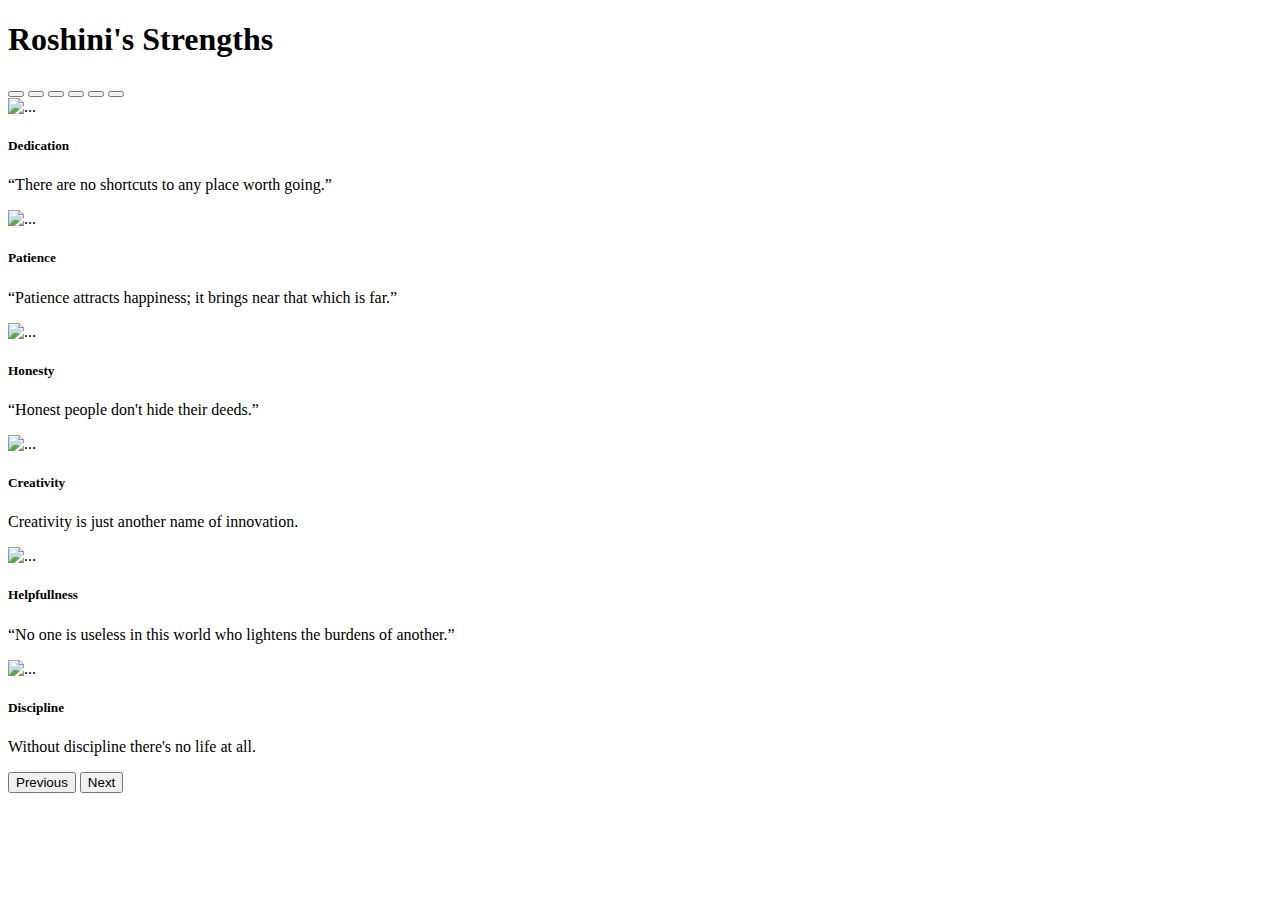
==== streng.html @ d9db2521 "hi" ====
<!doctype html>
<html lang="en">
  <head>
    <!-- Required meta tags -->
    <meta charset="utf-8">
    <meta name="viewport" content="width=device-width, initial-scale=1">

    <!-- Bootstrap CSS -->
    <link href="https://cdn.jsdelivr.net/npm/bootstrap@5.0.0-beta2/dist/css/bootstrap.min.css" rel="stylesheet" integrity="sha384-BmbxuPwQa2lc/FVzBcNJ7UAyJxM6wuqIj61tLrc4wSX0szH/Ev+nYRRuWlolflfl" crossorigin="anonymous">

    <title>Hello, world!</title>
  </head>
  <body>
    <h1>Roshini's Strengths</h1>

    <!-- Optional JavaScript; choose one of the two! -->

    <!-- Option 1: Bootstrap Bundle with Popper -->
    <script src="https://cdn.jsdelivr.net/npm/bootstrap@5.0.0-beta2/dist/js/bootstrap.bundle.min.js" integrity="sha384-b5kHyXgcpbZJO/tY9Ul7kGkf1S0CWuKcCD38l8YkeH8z8QjE0GmW1gYU5S9FOnJ0" crossorigin="anonymous"></script>

    <!-- Option 2: Separate Popper and Bootstrap JS -->
    <!--
    <script src="https://cdn.jsdelivr.net/npm/@popperjs/core@2.6.0/dist/umd/popper.min.js" integrity="sha384-KsvD1yqQ1/1+IA7gi3P0tyJcT3vR+NdBTt13hSJ2lnve8agRGXTTyNaBYmCR/Nwi" crossorigin="anonymous"></script>
    <script src="https://cdn.jsdelivr.net/npm/bootstrap@5.0.0-beta2/dist/js/bootstrap.min.js" integrity="sha384-nsg8ua9HAw1y0W1btsyWgBklPnCUAFLuTMS2G72MMONqmOymq585AcH49TLBQObG" crossorigin="anonymous"></script>
    -->
    <div id="carouselExampleDark" class="carousel carousel-dark slide" data-bs-ride="carousel">
        <div class="carousel-indicators">
          <button type="button" data-bs-target="#carouselExampleDark" data-bs-slide-to="0" class="active" aria-current="true" aria-label="Slide 1"></button>
          <button type="button" data-bs-target="#carouselExampleDark" data-bs-slide-to="1" aria-label="Slide 2"></button>
          <button type="button" data-bs-target="#carouselExampleDark" data-bs-slide-to="2" aria-label="Slide 3"></button>
          <button type="button" data-bs-target="#carouselExampleDark" data-bs-slide-to="3" aria-label="Slide 4"></button>
          <button type="button" data-bs-target="#carouselExampleDark" data-bs-slide-to="4" aria-label="Slide 5"></button>
          <button type="button" data-bs-target="#carouselExampleDark" data-bs-slide-to="5" aria-label="Slide 0"></button>
        </div>
        <div class="carousel-inner">
          <div class="carousel-item active" data-bs-interval="10000">
            <img src="C:\Users\roshini kini\Downloads\dedication.png" class="d-block w-100" alt="...">
            <div class="carousel-caption d-none d-md-block">
              <h5>Dedication</h5>
              <p>“There are no shortcuts to any place worth going.”</p>
            </div>
          </div>
          <div class="carousel-item" data-bs-interval="2000">
            <img src="C:\Users\roshini kini\Downloads\patience.png" class="d-block w-100" alt="...">
            <div class="carousel-caption d-none d-md-block">
              <h5>Patience</h5>
              <p>“Patience attracts happiness; it brings near that which is far.”</p>
            </div>
          </div>
          <div class="carousel-item" data-bs-interval="2000">
            <img src="C:\Users\roshini kini\Downloads\honesty.png" class="d-block w-100" alt="...">
            <div class="carousel-caption d-none d-md-block">
              <h5>Honesty</h5>
              <p>“Honest people don't hide their deeds.”</p>
            </div>
          </div>
          <div class="carousel-item" data-bs-interval="2000">
            <img src="C:\Users\roshini kini\Downloads\creatives.png" class="d-block w-100" alt="...">
            <div class="carousel-caption d-none d-md-block">
              <h5>Creativity</h5>
              <p>Creativity is just another name of innovation.</p>
            </div>
          </div>
          <div class="carousel-item" data-bs-interval="2000">
            <img src="C:\Users\roshini kini\Downloads\help.png" class="d-block w-100" alt="...">
            <div class="carousel-caption d-none d-md-block">
              <h5>Helpfullness</h5>
              <p>“No one is useless in this world who lightens the burdens of another.”</p>
            </div>
          </div>
          <div class="carousel-item" data-bs-interval="2000">
            <img src="C:\Users\roshini kini\Downloads\discipline.png" class="d-block w-100" alt="...">
            <div class="carousel-caption d-none d-md-block">
              <h5>Discipline</h5>
              <p>Without discipline there's no life at all.</p>
            </div>
          </div>
        </div>
        <button class="carousel-control-prev" type="button" data-bs-target="#carouselExampleDark"  data-bs-slide="prev">
          <span class="carousel-control-prev-icon" aria-hidden="true"></span>
          <span class="visually-hidden">Previous</span>
        </button>
        <button class="carousel-control-next" type="button" data-bs-target="#carouselExampleDark"  data-bs-slide="next">
          <span class="carousel-control-next-icon" aria-hidden="true"></span>
          <span class="visually-hidden">Next</span>
        </button>
      </div>
      </body>
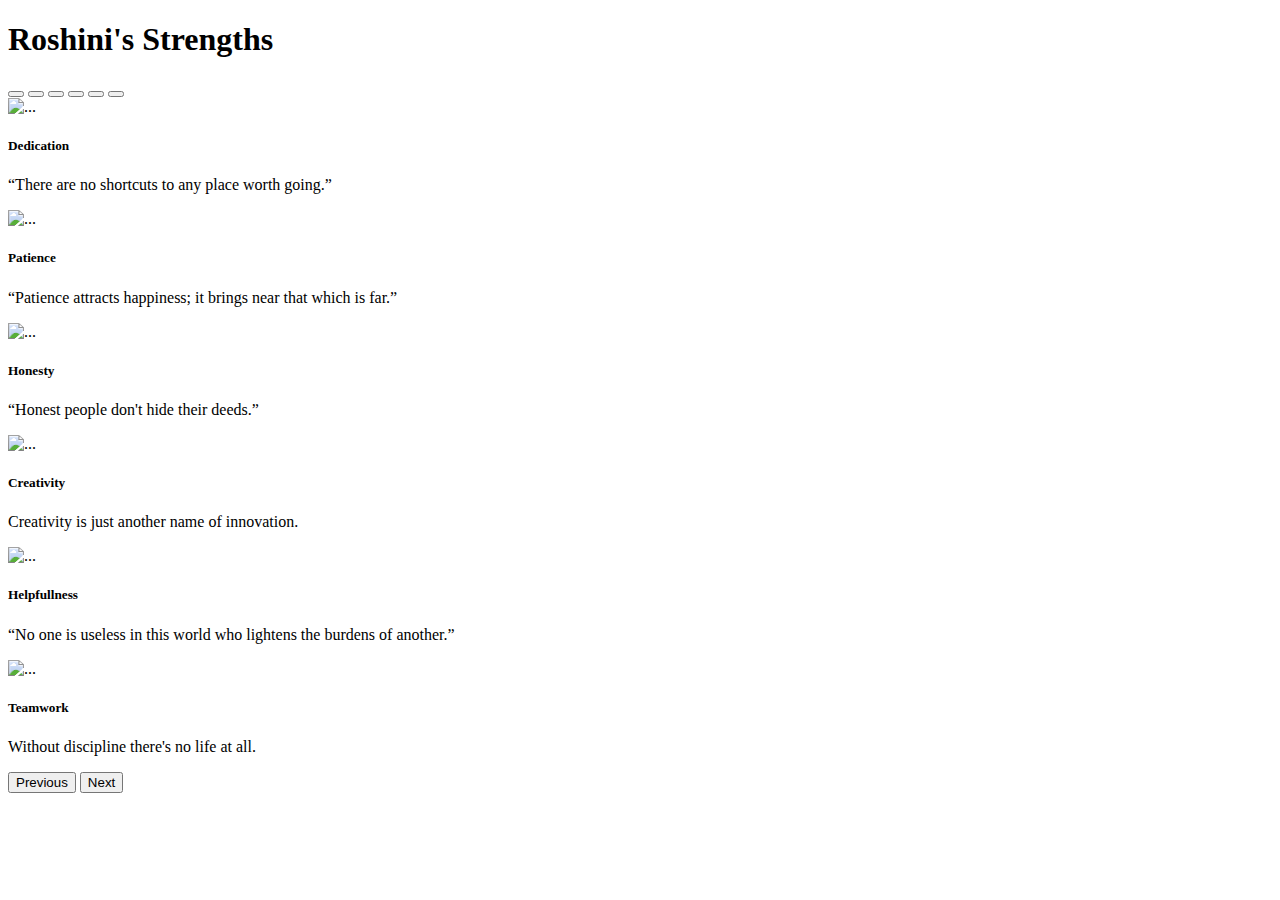
==== commit 6dc73b8c: "updated strengths with google photos" ====
--- a/streng.html
+++ b/streng.html
@@ -34,44 +34,44 @@
         </div>
         <div class="carousel-inner">
           <div class="carousel-item active" data-bs-interval="10000">
-            <img src="C:\Users\roshini kini\Downloads\dedication.png" class="d-block w-100" alt="...">
+            <img src="https://images.robertharding.com/zoom/RF/FS/HORIZONTAL/1177-4112.jpg" class="d-block w-100" alt="...">
             <div class="carousel-caption d-none d-md-block">
               <h5>Dedication</h5>
               <p>“There are no shortcuts to any place worth going.”</p>
             </div>
           </div>
           <div class="carousel-item" data-bs-interval="2000">
-            <img src="C:\Users\roshini kini\Downloads\patience.png" class="d-block w-100" alt="...">
+            <img src="https://lh3.googleusercontent.com/proxy/9uVT9F543bS9nHlp54f0A4hehuI2Ie5KjyJ8UWEXn7A92TLCvEh0aftz5JnO2MeKKs1DEYN-3t3WI76NKlIpqMeyvCADDS_AazvTL76UUNy8dZuWP-v4XmeMS7V6-Qgqzt6u_rjVVn_HpIs" class="d-block w-100" alt="...">
             <div class="carousel-caption d-none d-md-block">
               <h5>Patience</h5>
               <p>“Patience attracts happiness; it brings near that which is far.”</p>
             </div>
           </div>
           <div class="carousel-item" data-bs-interval="2000">
-            <img src="C:\Users\roshini kini\Downloads\honesty.png" class="d-block w-100" alt="...">
+            <img src="https://d1whtlypfis84e.cloudfront.net/guides/wp-content/uploads/2019/08/02092855/honesty-1024x683.jpg" class="d-block w-100" alt="...">
             <div class="carousel-caption d-none d-md-block">
               <h5>Honesty</h5>
               <p>“Honest people don't hide their deeds.”</p>
             </div>
           </div>
           <div class="carousel-item" data-bs-interval="2000">
-            <img src="C:\Users\roshini kini\Downloads\creatives.png" class="d-block w-100" alt="...">
+            <img src="https://www.wrike.com/blog/content/uploads/2015/03/inspire-creativity.jpg" class="d-block w-100" alt="...">
             <div class="carousel-caption d-none d-md-block">
               <h5>Creativity</h5>
               <p>Creativity is just another name of innovation.</p>
             </div>
           </div>
           <div class="carousel-item" data-bs-interval="2000">
-            <img src="C:\Users\roshini kini\Downloads\help.png" class="d-block w-100" alt="...">
+            <img src="https://miro.medium.com/max/16668/1*JXilLp-5ZVuZ0CrkXaT5Mw.jpeg" class="d-block w-100" alt="...">
             <div class="carousel-caption d-none d-md-block">
               <h5>Helpfullness</h5>
               <p>“No one is useless in this world who lightens the burdens of another.”</p>
             </div>
           </div>
           <div class="carousel-item" data-bs-interval="2000">
-            <img src="C:\Users\roshini kini\Downloads\discipline.png" class="d-block w-100" alt="...">
+            <img src="https://gitmind.com/wp-content/uploads/2020/05/feaured-image-brainstorming-techniques.jpg" class="d-block w-100" alt="...">
             <div class="carousel-caption d-none d-md-block">
-              <h5>Discipline</h5>
+              <h5>Teamwork</h5>
               <p>Without discipline there's no life at all.</p>
             </div>
           </div>
@@ -85,4 +85,4 @@
           <span class="visually-hidden">Next</span>
         </button>
       </div>
-      </body>+      </body>
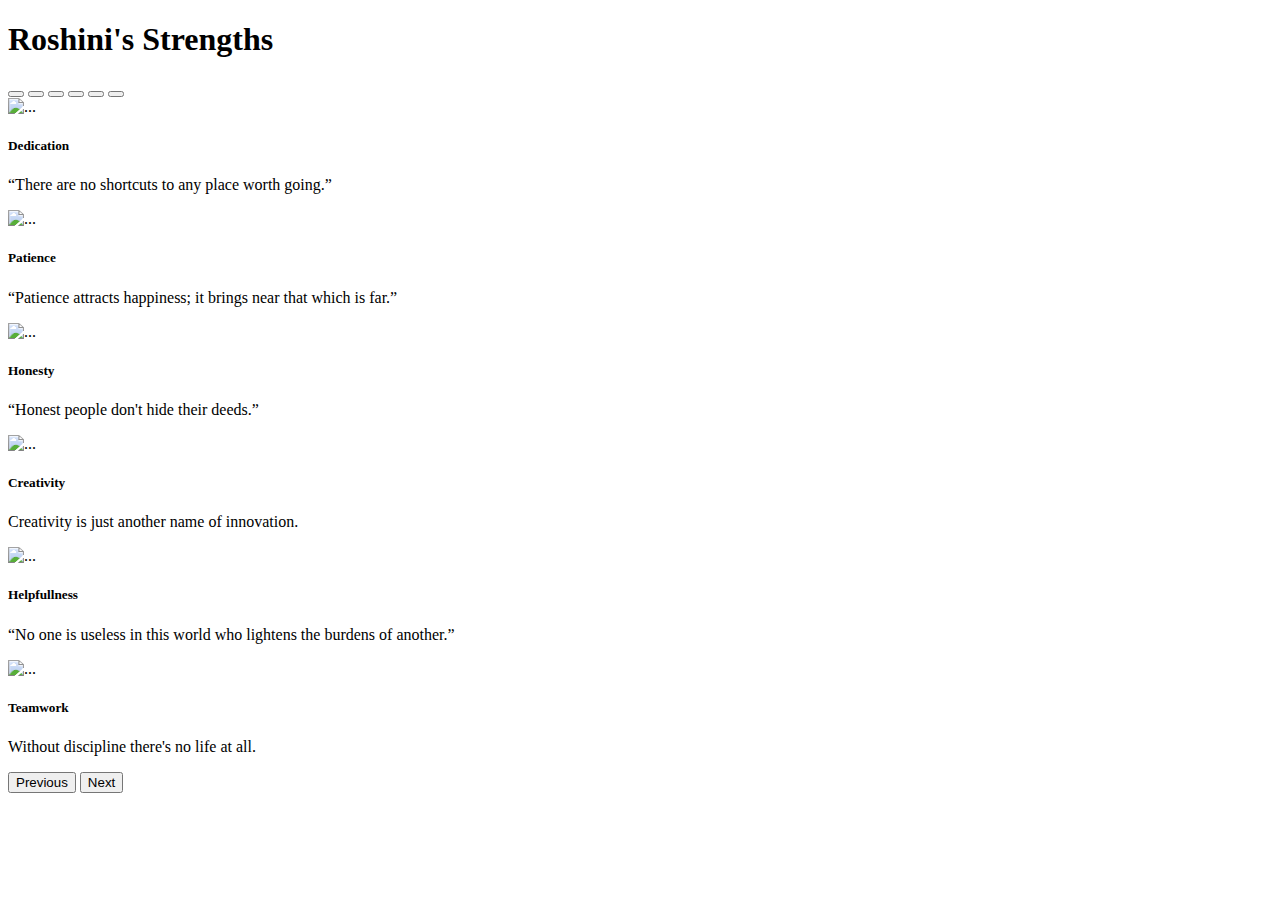
==== commit 5f3d62bd: "updated strengths with google vecs" ====
--- a/streng.html
+++ b/streng.html
@@ -34,42 +34,42 @@
         </div>
         <div class="carousel-inner">
           <div class="carousel-item active" data-bs-interval="10000">
-            <img src="https://images.robertharding.com/zoom/RF/FS/HORIZONTAL/1177-4112.jpg" class="d-block w-100" alt="...">
+            <img src="https://image.freepik.com/free-vector/freelance-woman-work-from-home-comfortable-space-chair-with-computer-table-flat-style-isolated-white-freelancer-girl-self-employed-concept-working-online_90220-15.jpg" class="d-block w-100" alt="...">
             <div class="carousel-caption d-none d-md-block">
               <h5>Dedication</h5>
               <p>“There are no shortcuts to any place worth going.”</p>
             </div>
           </div>
           <div class="carousel-item" data-bs-interval="2000">
-            <img src="https://lh3.googleusercontent.com/proxy/9uVT9F543bS9nHlp54f0A4hehuI2Ie5KjyJ8UWEXn7A92TLCvEh0aftz5JnO2MeKKs1DEYN-3t3WI76NKlIpqMeyvCADDS_AazvTL76UUNy8dZuWP-v4XmeMS7V6-Qgqzt6u_rjVVn_HpIs" class="d-block w-100" alt="...">
+            <img src="https://static.vecteezy.com/system/resources/previews/001/100/085/non_2x/man-set-alarm-clock-schedule-to-manage-his-work-time-vector.jpg" class="d-block w-100" alt="...">
             <div class="carousel-caption d-none d-md-block">
               <h5>Patience</h5>
               <p>“Patience attracts happiness; it brings near that which is far.”</p>
             </div>
           </div>
           <div class="carousel-item" data-bs-interval="2000">
-            <img src="https://d1whtlypfis84e.cloudfront.net/guides/wp-content/uploads/2019/08/02092855/honesty-1024x683.jpg" class="d-block w-100" alt="...">
+            <img src="https://thumbs.dreamstime.com/b/tiny-male-female-characters-signing-loan-contract-men-women-borrowing-money-bank-mortgage-buying-property-people-193265045.jpg" class="d-block w-100" alt="...">
             <div class="carousel-caption d-none d-md-block">
               <h5>Honesty</h5>
               <p>“Honest people don't hide their deeds.”</p>
             </div>
           </div>
           <div class="carousel-item" data-bs-interval="2000">
-            <img src="https://www.wrike.com/blog/content/uploads/2015/03/inspire-creativity.jpg" class="d-block w-100" alt="...">
+            <img src="https://cdn2.vectorstock.com/i/1000x1000/13/76/creative-girl-has-new-idea-creativity-vector-26551376.jpg" class="d-block w-100" alt="...">
             <div class="carousel-caption d-none d-md-block">
               <h5>Creativity</h5>
               <p>Creativity is just another name of innovation.</p>
             </div>
           </div>
           <div class="carousel-item" data-bs-interval="2000">
-            <img src="https://miro.medium.com/max/16668/1*JXilLp-5ZVuZ0CrkXaT5Mw.jpeg" class="d-block w-100" alt="...">
+            <img src="https://image.freepik.com/free-vector/happy-young-employees-giving-support-help-each-other_179970-774.jpg" class="d-block w-100" alt="...">
             <div class="carousel-caption d-none d-md-block">
               <h5>Helpfullness</h5>
               <p>“No one is useless in this world who lightens the burdens of another.”</p>
             </div>
           </div>
           <div class="carousel-item" data-bs-interval="2000">
-            <img src="https://gitmind.com/wp-content/uploads/2020/05/feaured-image-brainstorming-techniques.jpg" class="d-block w-100" alt="...">
+            <img src="https://images.all-free-download.com/images/graphicthumb/teamwork_concept_design_meeting_and_speech_baubles_context_6826019.jpg" class="d-block w-100" alt="...">
             <div class="carousel-caption d-none d-md-block">
               <h5>Teamwork</h5>
               <p>Without discipline there's no life at all.</p>
